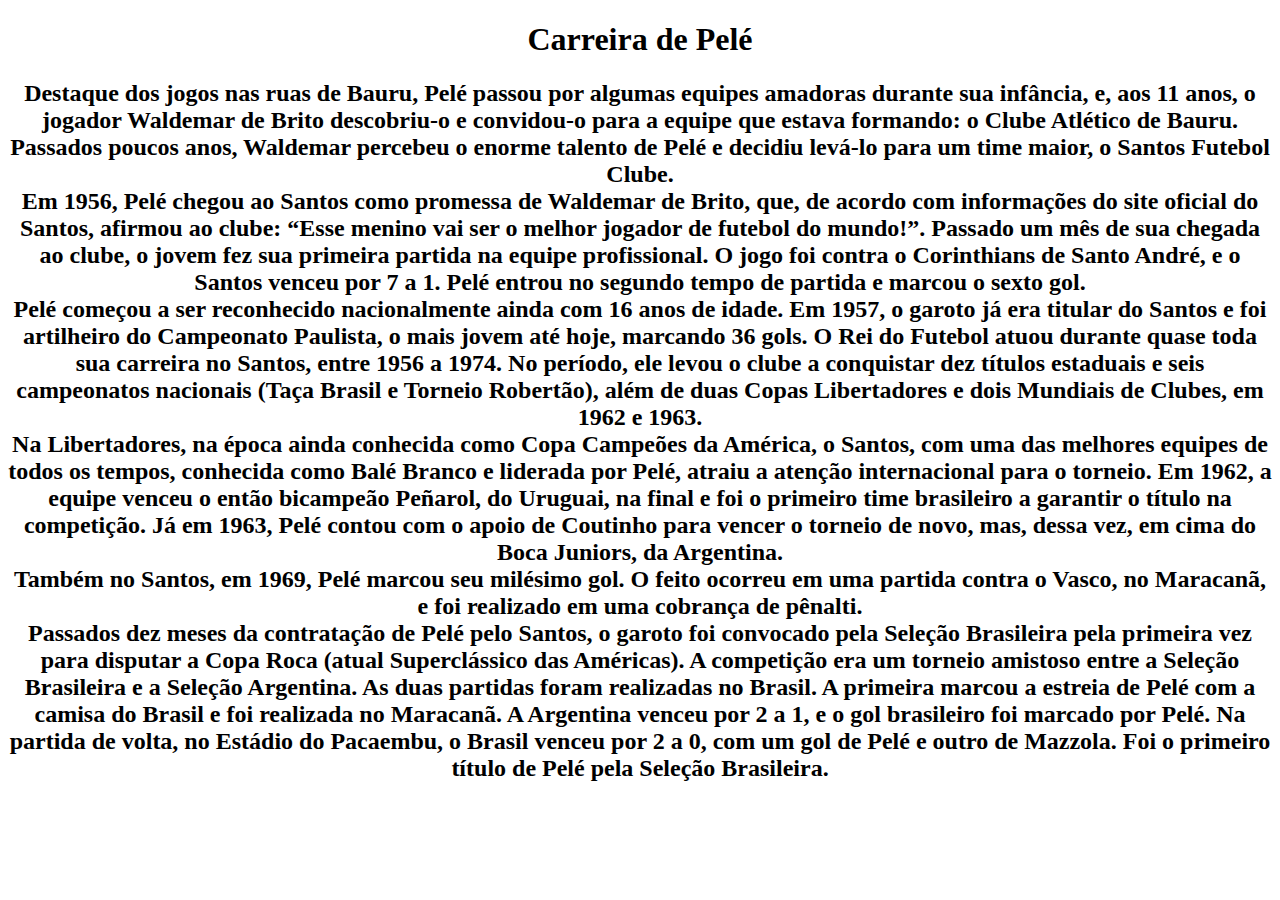
==== pagina01.html @ 7cf3ef58 "projeto" ====
<!DOCTYPE html>
    <html>
        <head>
            <meta charset= "UTF-8"/>
            <title>Document</title>
        </head>
        <style>
            body{
                text-align: center;
            }
        </style>
            
            <body>
                <h1>Carreira de Pelé</h1>
                <h2>
                    Destaque dos jogos nas ruas de Bauru, Pelé passou por algumas equipes amadoras durante sua infância, e, aos 11 anos, o jogador Waldemar de Brito descobriu-o e convidou-o para a equipe que estava formando: o Clube Atlético de Bauru. Passados poucos anos, Waldemar percebeu o enorme talento de Pelé e decidiu levá-lo para um time maior, o Santos Futebol Clube.<br>
                    Em 1956, Pelé chegou ao Santos como promessa de Waldemar de Brito, que, de acordo com informações do site oficial do Santos, afirmou ao clube: “Esse menino vai ser o melhor jogador de futebol do mundo!”. Passado um mês de sua chegada ao clube, o jovem fez sua primeira partida na equipe profissional. O jogo foi contra o Corinthians de Santo André, e o Santos venceu por 7 a 1. Pelé entrou no segundo tempo de partida e marcou o sexto gol.<br>
                    Pelé começou a ser reconhecido nacionalmente ainda com 16 anos de idade. Em 1957, o garoto já era titular do Santos e foi artilheiro do Campeonato Paulista, o mais jovem até hoje, marcando 36 gols. O Rei do Futebol atuou durante quase toda sua carreira no Santos, entre 1956 a 1974. No período, ele levou o clube a conquistar dez títulos estaduais e seis campeonatos nacionais (Taça Brasil e Torneio Robertão), além de duas Copas Libertadores e dois Mundiais de Clubes, em 1962 e 1963.<br>
                    Na Libertadores, na época ainda conhecida como Copa Campeões da América, o Santos, com uma das melhores equipes de todos os tempos, conhecida como Balé Branco e liderada por Pelé, atraiu a atenção internacional para o torneio. Em 1962, a equipe venceu o então bicampeão Peñarol, do Uruguai, na final e foi o primeiro time brasileiro a garantir o título na competição. Já em 1963, Pelé contou com o apoio de Coutinho para vencer o torneio de novo, mas, dessa vez, em cima do Boca Juniors, da Argentina.<br>
                    Também no Santos, em 1969, Pelé marcou seu milésimo gol. O feito ocorreu em uma partida contra o Vasco, no Maracanã, e foi realizado em uma cobrança de pênalti.<br>
                    Passados dez meses da contratação de Pelé pelo Santos, o garoto foi convocado pela Seleção Brasileira pela primeira vez para disputar a Copa Roca (atual Superclássico das Américas). A competição era um torneio amistoso entre a Seleção Brasileira e a Seleção Argentina. As duas partidas foram realizadas no Brasil. A primeira marcou a estreia de Pelé com a camisa do Brasil e foi realizada no Maracanã. A Argentina venceu por 2 a 1, e o gol brasileiro foi marcado por Pelé. Na partida de volta, no Estádio do Pacaembu, o Brasil venceu por 2 a 0, com um gol de Pelé e outro de Mazzola. Foi o primeiro título de Pelé pela Seleção Brasileira.<br>


                </h2>
               
               
            </body>
    </html>
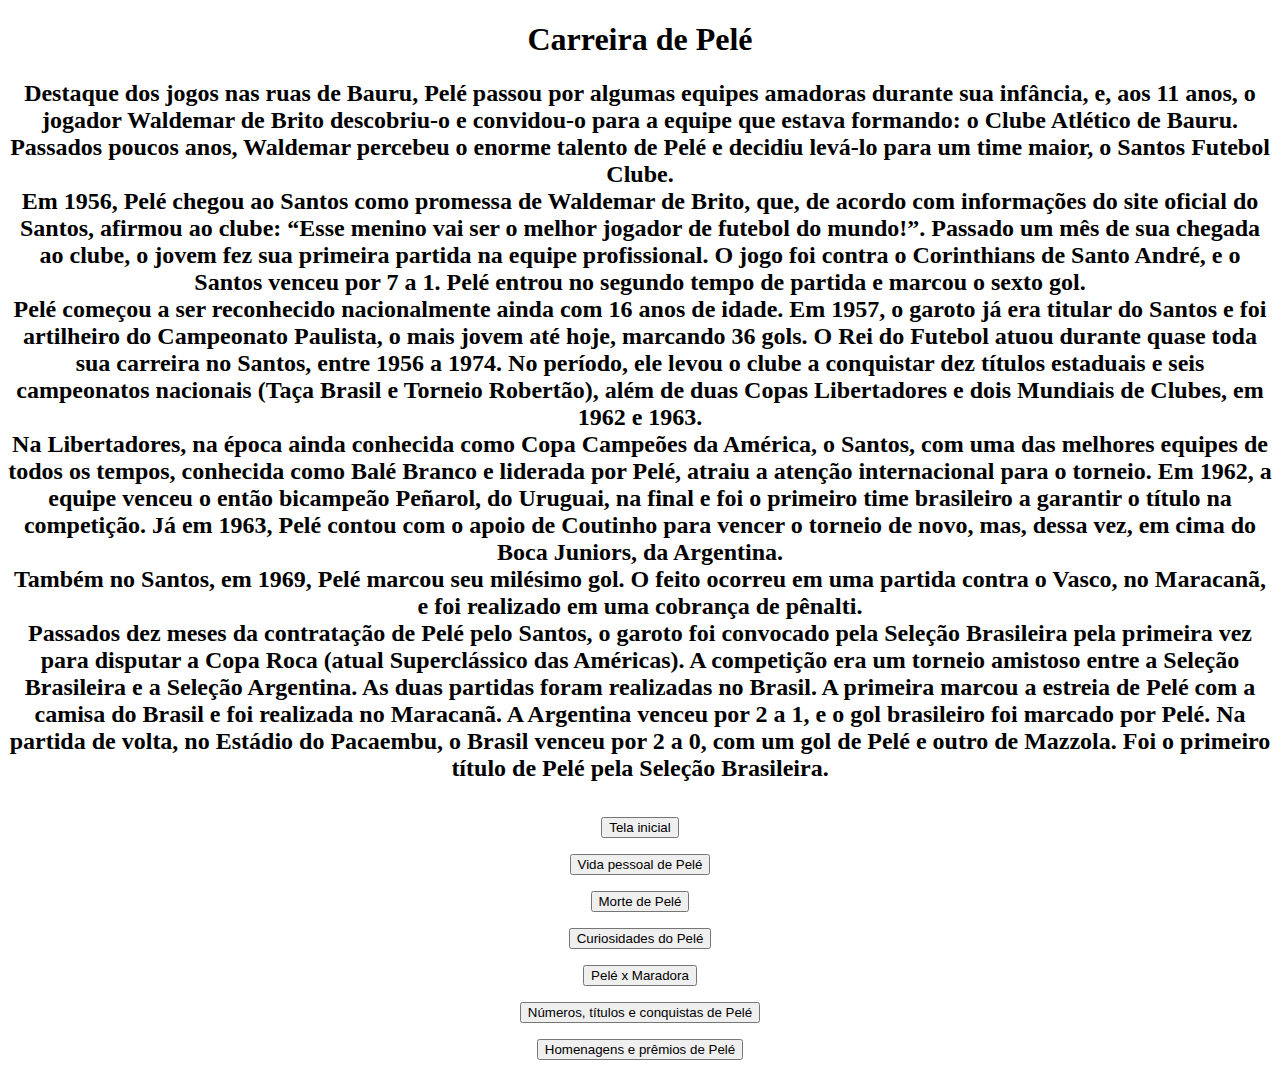
==== commit 1c966bda: "okkk" ====
--- a/pagina01.html
+++ b/pagina01.html
@@ -22,7 +22,22 @@
 
 
                 </h2>
-               
+                <h1>
+                    <a href = 'index.html'><button class="button">Tela inicial</button></a>
+                <br>
+                    <a href = 'pagina02.html'><button class="button">Vida pessoal de Pelé</button></a>
+                <br>
+                    <a href = 'pagina03.html'><button class="button">Morte de Pelé</button></a>
+                <br>
+                    <a href = 'pagina04.html'><button class="button">Curiosidades do Pelé</button></a>
+                <br>
+                    <a href = 'pagina05.html'><button class="button">Pelé x Maradora </button></a>
+                <br>
+                    <a href = 'pagina06.html'><button class="button">Números, títulos e conquistas de Pelé</button></a>
+                <br>
+                    <a href = 'pagina07.html'><button class="button">Homenagens e prêmios de Pelé</button></a>
+                    
+                </h1>
                
             </body>
     </html>
